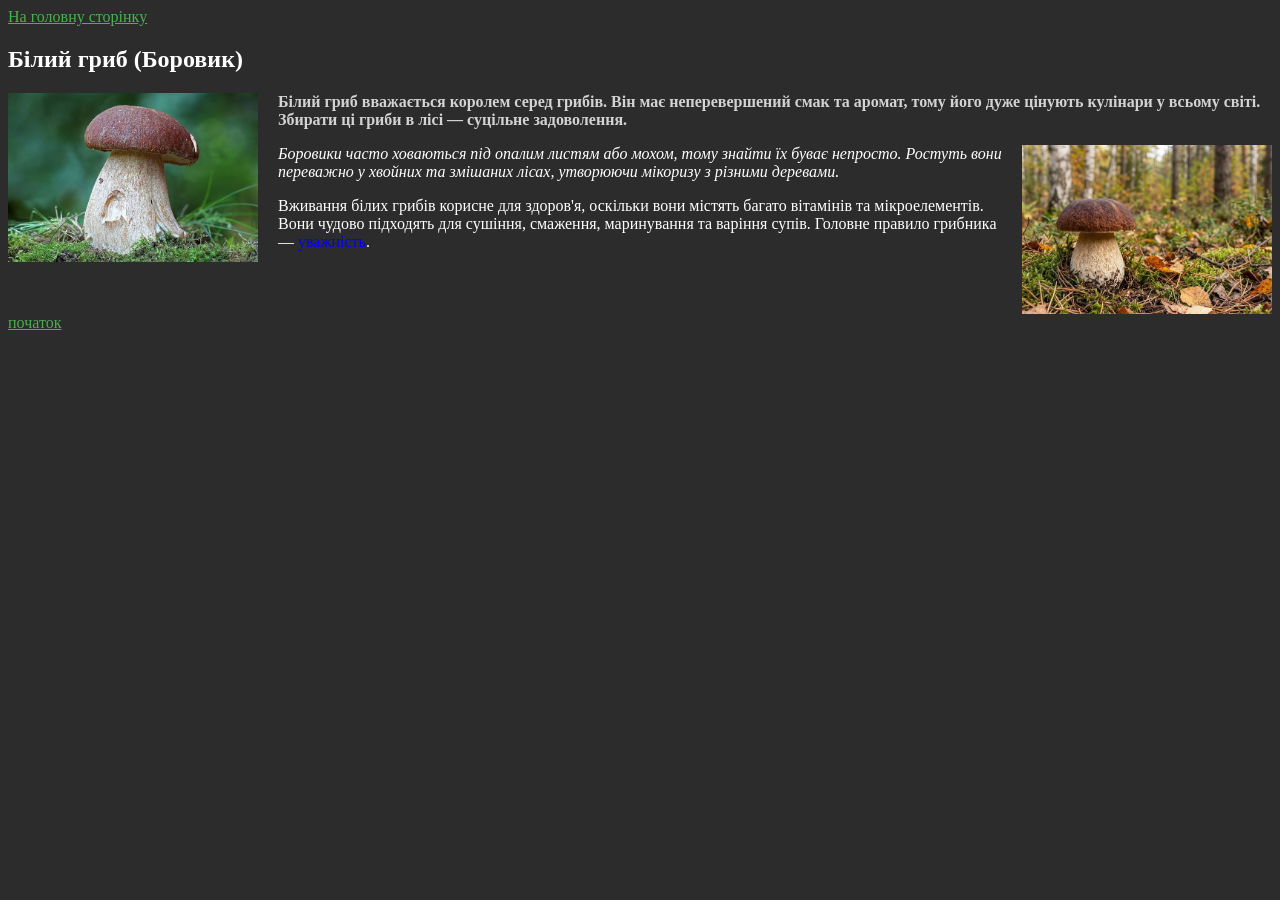
==== lab_2/page2.html @ 52b7de0f "Add project files." ====
<!DOCTYPE html>
<html lang="uk">
<head>
    <meta charset="UTF-8">
    <title>Білий гриб</title>
    <link rel="stylesheet" href="style2.css">
</head>
<body>
    <a id="top"></a>

    <a href="index.html">На головну сторінку</a>
    <h2>Білий гриб (Боровик)</h2>

    <img src="img1.jpg" class="img-left" alt="Білий гриб у лісі">

    <p class="par1">Білий гриб вважається королем серед грибів. Він має неперевершений смак та аромат, тому його дуже цінують кулінари у всьому світі. Збирати ці гриби в лісі — суцільне задоволення.</p>

    <a href="page3.html">
        <img src="img2.jpg" class="img-right" alt="Великий боровик">
    </a>

    <p class="par2">Боровики часто ховаються під опалим листям або мохом, тому знайти їх буває непросто. Ростуть вони переважно у хвойних та змішаних лісах, утворюючи мікоризу з різними деревами.</p>

    <p class="par3">Вживання білих грибів корисне для здоров'я, оскільки вони містять багато вітамінів та мікроелементів. Вони чудово підходять для сушіння, смаження, маринування та варіння супів. Головне правило грибника — <span class="blue-word">уважність</span>.</p>

    <div style="clear: both;"></div>

    <a href="#top">початок</a>
</body>
</html>
---- lab_2/style2.css ----
body {
    background-color: #2c2c2c;
    color: white;
}

a {
    color: #4CAF50;
}

.img-left {
    float: left;
    width: 250px;
    margin-right: 20px;
}

.img-right {
    float: right;
    width: 250px;
    margin-left: 20px;
}

.par1 {
    color: lightgray;
    font-weight: bold;
}

.par2 {
    font-style: italic;
}

.blue-word {
    color: blue;
}
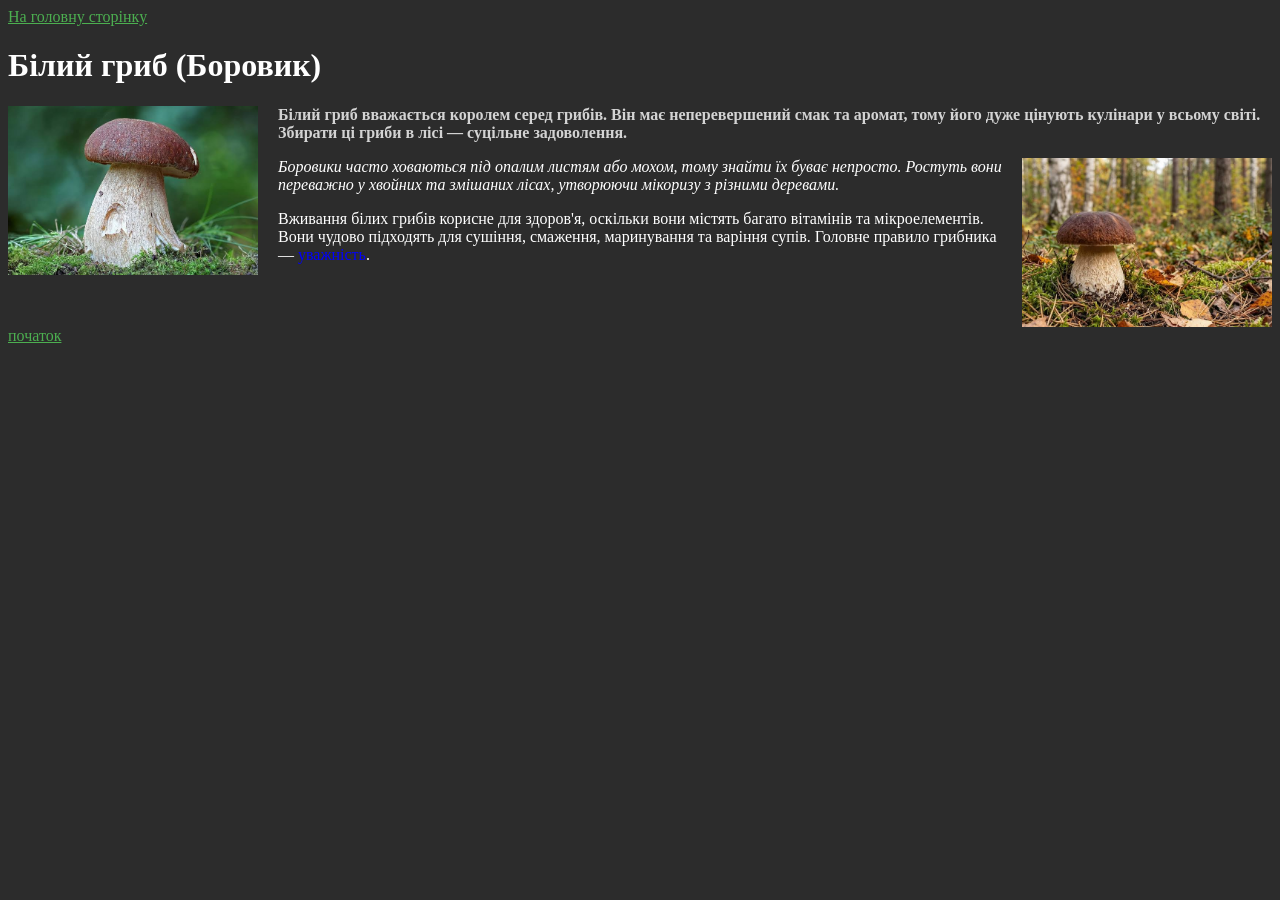
==== commit 7a04cab6: "Edited page2" ====
--- a/lab_2/page2.html
+++ b/lab_2/page2.html
@@ -9,7 +9,7 @@
     <a id="top"></a>
 
     <a href="index.html">На головну сторінку</a>
-    <h2>Білий гриб (Боровик)</h2>
+    <h1>Білий гриб (Боровик)</h1>
 
     <img src="img1.jpg" class="img-left" alt="Білий гриб у лісі">
 
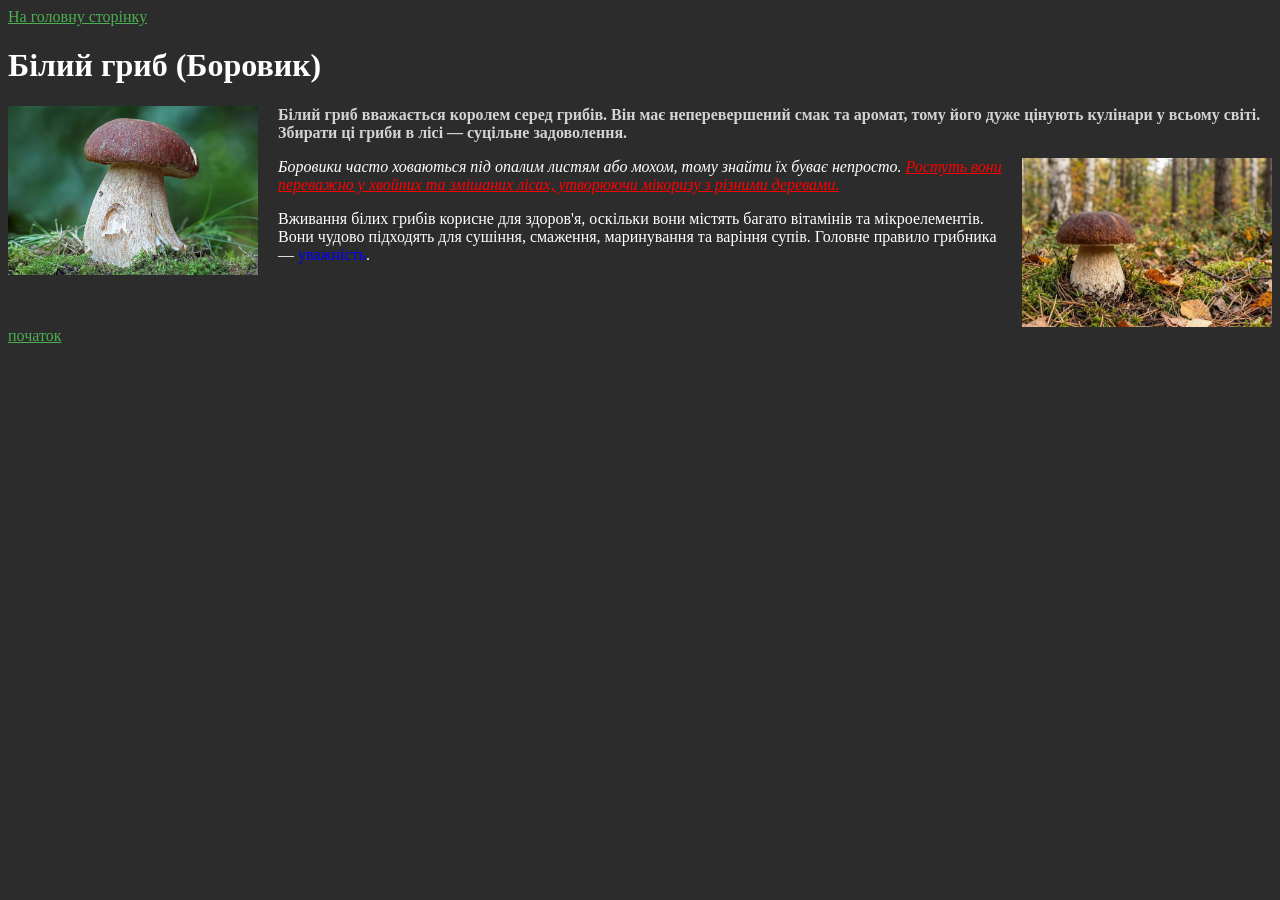
==== commit 9c9a64df: "Added lab_5" ====
--- a/lab_2/page2.html
+++ b/lab_2/page2.html
@@ -19,7 +19,7 @@
         <img src="img2.jpg" class="img-right" alt="Великий боровик">
     </a>
 
-    <p class="par2">Боровики часто ховаються під опалим листям або мохом, тому знайти їх буває непросто. Ростуть вони переважно у хвойних та змішаних лісах, утворюючи мікоризу з різними деревами.</p>
+    <p class="par2">Боровики часто ховаються під опалим листям або мохом, тому знайти їх буває непросто. <span> Ростуть вони переважно у хвойних та змішаних лісах, утворюючи мікоризу з різними деревами.</span></p>
 
     <p class="par3">Вживання білих грибів корисне для здоров'я, оскільки вони містять багато вітамінів та мікроелементів. Вони чудово підходять для сушіння, смаження, маринування та варіння супів. Головне правило грибника — <span class="blue-word">уважність</span>.</p>
 
--- a/lab_2/style2.css
+++ b/lab_2/style2.css
@@ -28,6 +28,12 @@
     font-style: italic;
 }
 
+.par2 span {
+    color: red;
+    text-decoration: underline;
+}
+
 .blue-word {
     color: blue;
-}+}
+
